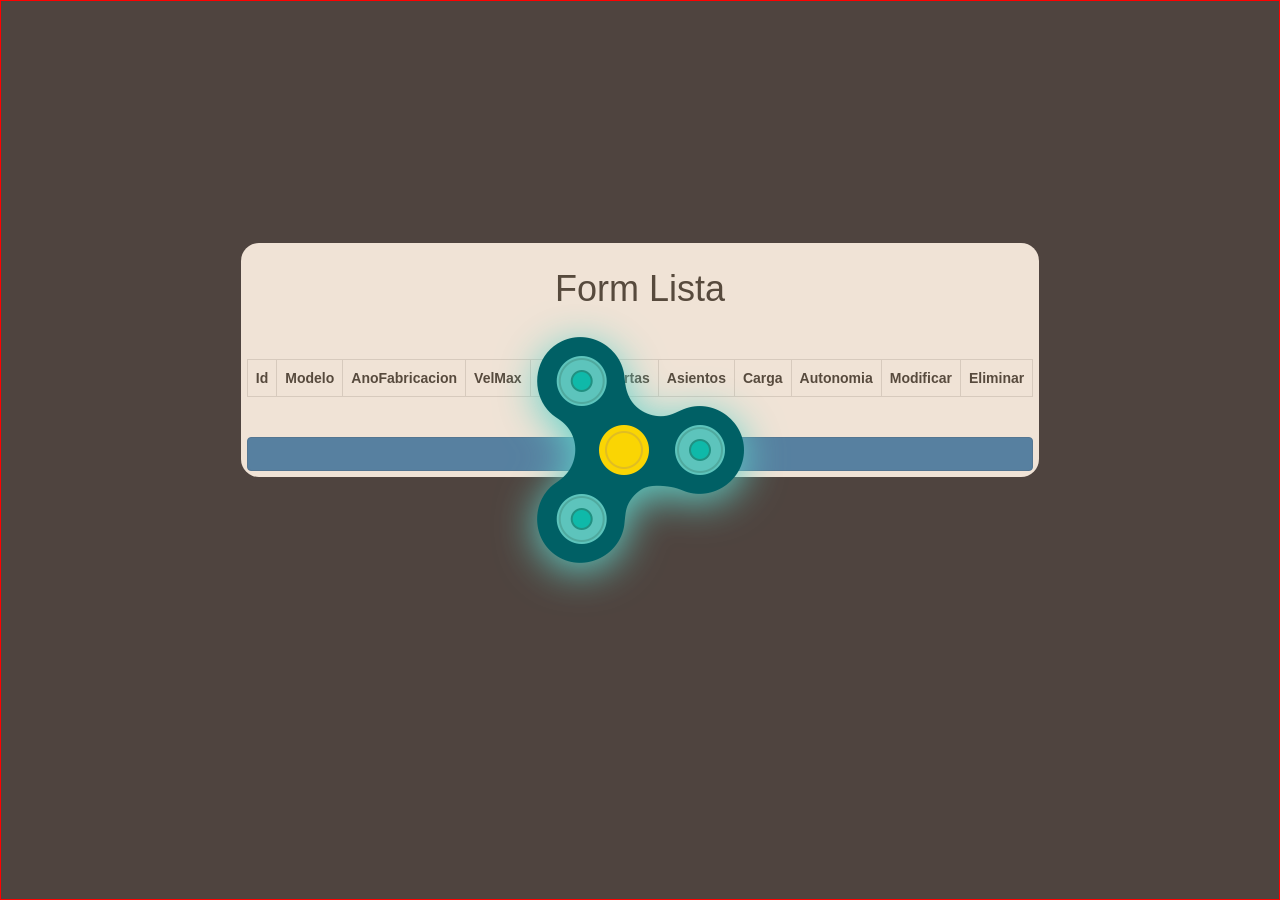
==== sp.html @ 6d91b0e2 "Add files via upload" ====
<!DOCTYPE html>
<html lang="en">
<head>
    <meta charset="UTF-8">
    <meta name="viewport" content="width=device-width, initial-scale=1.0">
    <link rel="stylesheet" href="https://maxcdn.bootstrapcdn.com/bootstrap/3.4.1/css/bootstrap.min.css">
    <link rel="stylesheet" href="./style.css">
    <title>Segundo Parcial</title>
    
</head>


<body id="idBody">
    
    <div class="container center">
        <form name="formDatos" id="formDatos" class="center">
            <h1>Form Lista</h1><br>
            <br>
            <table id="id_tabla_datos" class="table table-bordered table-hover center">
                <tr id="tableHead">
                        <!-- <th id="colId" value="id">ID</th>
                        <th id="colNombre" value="nombre">Nombre</th>
                        <th id="colApellido" value="apellido">Apellido</th>
                        <th id="colEdad" value="edad">Edad</th>
                        <th id="colSueldo" value="sueldo">Sueldo</th>
                        <th id="colVentas" value="ventas">Ventas</th>
                        <th id="colCompras" value="compras">Compras</th>
                        <th id="colTelefono" value="telefono">Telefono</th> -->
                </tr>
    
                <tbody id="tableBody">
                    <!-- -------------------Filas Tabla---------------------------------- -->
                </tbody>
                
            </table>
    
            <br>
            <button id="btnAgregar" class="btn btn-primary btn-block">Agregar</button>
        </form>
        
        <form name="formAgregar" id="formAbm" class="center" style="display: none;">
            <h1>Formulario ABM</h1>
            <h2 id="abmSubtitulo"></h3>
    
            <div class="form-group">
                <label for="selectTipo">Tipo: </label>
                <select name="selectTipo" id="selectTipo" class="form-control">
                    <option value="1">Auto</option>
                    <option value="2">Camion</option>
                </select>
            </div>
        
            <div class="form-group">
                <label for="txtId">Id:</label>
                <input type="text" id="txtId" class="form-control">
            </div>
            <div class="form-group">
                <label for="txtNombre">Modelo: </label>
                <input type="text" id="txtNombre" class="form-control">
            </div>
                
            <div class="form-group">
                <label for="txtApellido">AnoFabricacion: </label>
                <input type="text" id="txtApellido" class="form-control">
            </div>
            <div class="form-group">
                <label for="txtEdad">VelMax: </label>
                <input type="text" id="txtEdad" class="form-control">
            </div>

            <div class="form-group">
                <label for="txtSueldo" class="propEmpleado">CantidadPuertas: </label>
                <input type="text" id="txtSueldo" class="propEmpleado form-control"><br class="propEmpleado">
            </div>
            
            <div class="form-group">
                <label for="txtVentas" class="propEmpleado">Asientos: </label>
                <input type="text" id="txtVentas" class="propEmpleado form-control"><br class="propEmpleado">
            </div>
                
            <div class="form-group">
                <label for="txtCompras" class="propCliente">Carga: </label>
                <input type="text" id="txtCompras" class="propCliente form-control"><br class="propCliente">
            </div>
                
            <div class="form-group">
                <label for="txtTelefono" class="propCliente">Autonomia: </label>
                <input type="text" id="txtTelefono" class="propCliente form-control"><br class="propCliente">
            </div>

            <button id="btnAceptar" class="btn btn-primary btn-block">Aceptar</button>
            <button id="btnModificar" class="btn btn-warning btn-block">Modificar</button>
            <button id="btnEliminar" class="btn btn-danger btn-block">Eliminar</button>
            <button id="btnCancelar" class="btn btn-primary btn-block">Cancelar</button>

        </form>
    </div>
    <!-- <div id="spinner" jsname="FUxoWc" class="fXtulc" style="transition: transform 47s cubic-bezier(0.28, 0.44, 0.57, 1);
     transform: translateZ(0px) rotate(402.124rad);"><img src="//www.google.com/logos/fnbx/spinner/fidget.png" alt="spinner" height="226" width="207" data-csiid="OxIpZ-eBBsPC5OUPzZKOqQ8_9" data-atf="1"></div> -->
    <div id="spinner" style="display: flex;">
        <div id="imgSpinner" style="background-image: url('fidget.png')"></div>
    </div>


</body>
<script src="./script.js"></script>
</html>
---- style.css ----
*{
    box-sizing: border-box;
    margin: 0;
    padding: 0;
}

:root {
    --background-color: rgb(40,42,53);
    --form-background-color: rgb(56,68,77);
    --text-color: rgb(220,220,220);
}

.container
{
    /* position: relative; */
    display:flex;
    right: 50vw;
    top: 50vh;
    translate: 0vw 15vh;
    width: 50vw;
    height: 50vh;
    /* margin: auto; */
    justify-content: center;
    align-items: center;
    /* border: 1px solid red; */
}

body
{
    background-color: var(--background-color);
    /* padding: 5vw; */
}

table 
{
    border-collapse: collapse;
    
}

th, td
{
    border: solid;
    border-collapse: collapse;
    padding: 3px;
}

form
{
    background-color: white;
    border-radius: 2vh;
    padding: 1%;
    text-align:center;
}

input[type=text]:focus
{
    border: 3px solid #273ae8;
}

#formAbm
{
    text-align:left;
    width: 30vw;
    padding: 2vw;
}

button
{
    width: 8vw;
}

#spinner
{
    position: absolute;
    top: 0px;
    border: 1px solid red;
    background-color: rgba(196, 145, 93, 0.25);
    height: 100%;
    width: 100%;
    display: flex;
    justify-content: center;
    align-items: center;
    perspective: 500px;
}

#imgSpinner
{
    height:226px;
    width:207px;
    background-image: url(//www.google.com/logos/fnbx/spinner/fidget.png);
    /* background-image: url(https://w7.pngwing.com/pngs/560/655/png-transparent-utn-hd-logo.png); */
    /* https://elcomercio.pe/resizer/v2/KA35MX3YBBCZVPMXOU5RCENPVI.jpg?auth=e93626d83b4af1418706ec8c3d9f1a529a0f7184ac5987eda6bf9f8c8070eb81&width=1200&height=810&quality=90&smart=true */
    background-position: center;
    background-size: cover;
    position: absolute;
    filter: drop-shadow(0px 7px 21px rgb(95, 210, 201));
    animation: rotar 3s ease-in infinite;
}

#spinner:hover{
    cursor: progress;
}

#imgSpinner:hover{
    cursor: pointer;
}

@keyframes rotar{
    from
    {
        transform: rotateZ(0deg);
    }
    to
    {
        transform: rotateZ(666deg);
    }
}
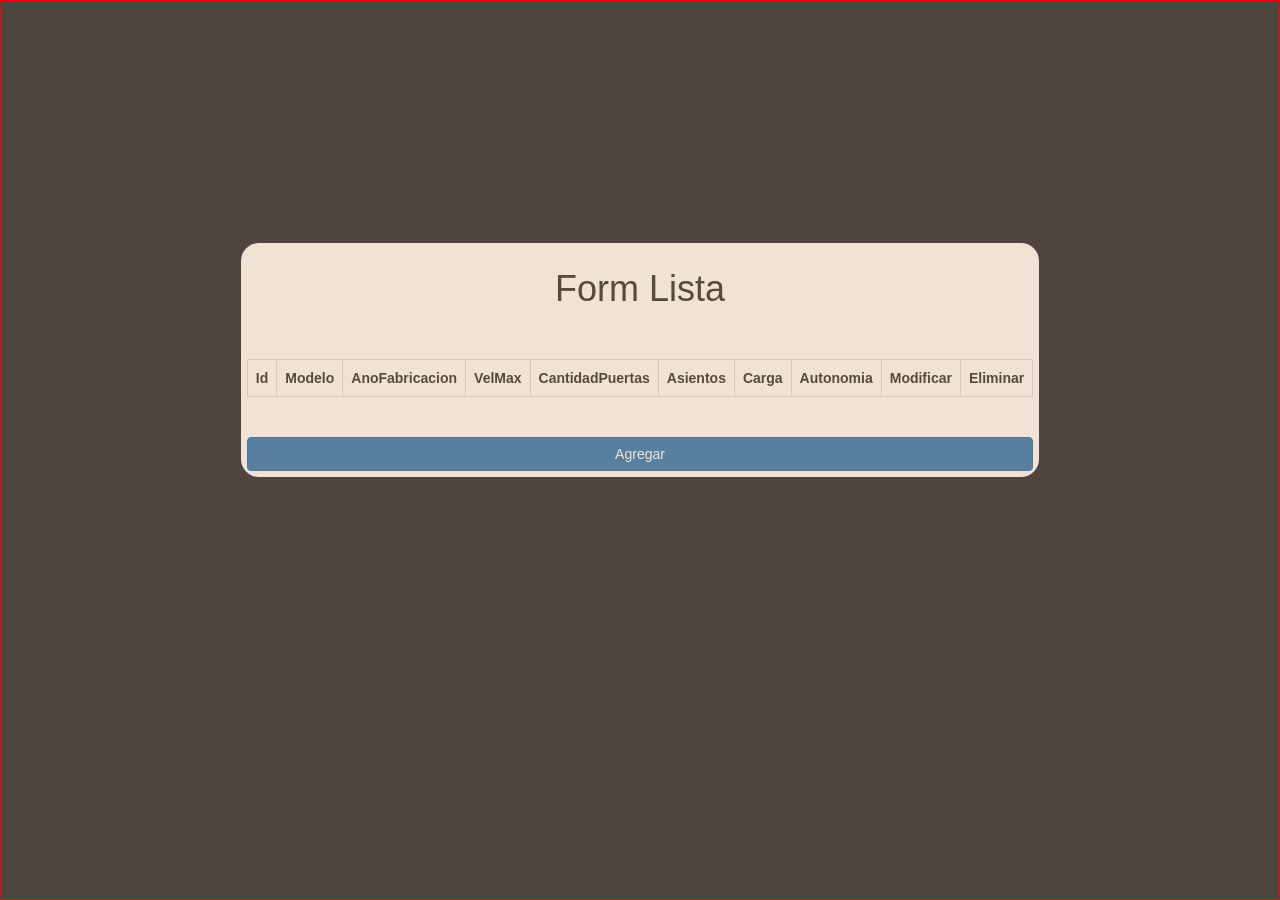
==== commit 2e4aaf1e: "Update sp.html" ====
--- a/sp.html
+++ b/sp.html
@@ -98,10 +98,10 @@
     <!-- <div id="spinner" jsname="FUxoWc" class="fXtulc" style="transition: transform 47s cubic-bezier(0.28, 0.44, 0.57, 1);
      transform: translateZ(0px) rotate(402.124rad);"><img src="//www.google.com/logos/fnbx/spinner/fidget.png" alt="spinner" height="226" width="207" data-csiid="OxIpZ-eBBsPC5OUPzZKOqQ8_9" data-atf="1"></div> -->
     <div id="spinner" style="display: flex;">
-        <div id="imgSpinner" style="background-image: url('fidget.png')"></div>
+        <div id="imgSpinner" style="background-image: url('https://www.flaticon.es/icono-gratis/pene_6830714')"></div>
     </div>
 
 
 </body>
 <script src="./script.js"></script>
-</html>+</html>
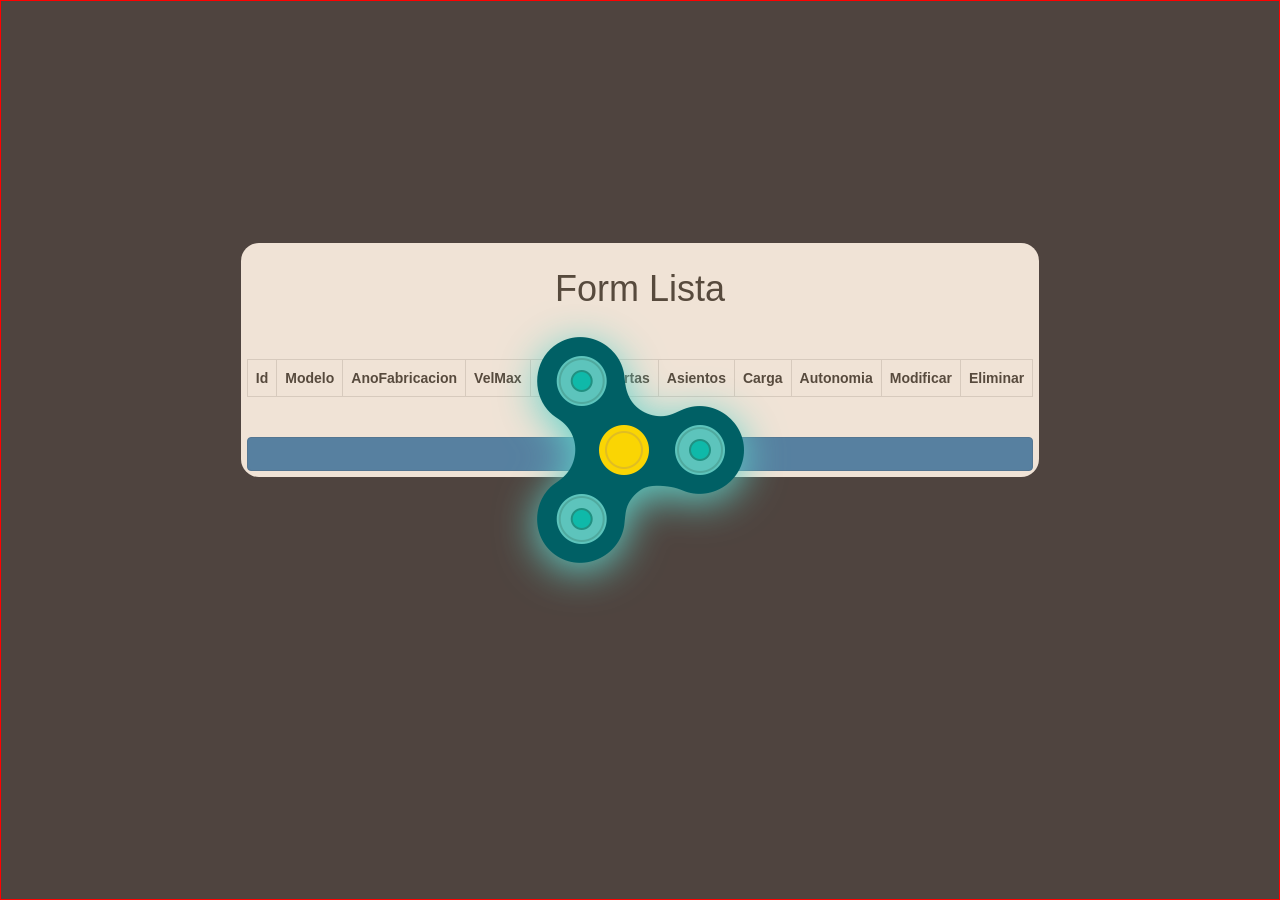
==== commit b6525247: "Update sp.html" ====
--- a/sp.html
+++ b/sp.html
@@ -98,7 +98,7 @@
     <!-- <div id="spinner" jsname="FUxoWc" class="fXtulc" style="transition: transform 47s cubic-bezier(0.28, 0.44, 0.57, 1);
      transform: translateZ(0px) rotate(402.124rad);"><img src="//www.google.com/logos/fnbx/spinner/fidget.png" alt="spinner" height="226" width="207" data-csiid="OxIpZ-eBBsPC5OUPzZKOqQ8_9" data-atf="1"></div> -->
     <div id="spinner" style="display: flex;">
-        <div id="imgSpinner" style="background-image: url('https://www.flaticon.es/icono-gratis/pene_6830714')"></div>
+        <div id="imgSpinner" style="background-image: url('fidget.png')"></div>
     </div>
 
 
--- a/style.css
+++ b/style.css
@@ -87,7 +87,7 @@
 {
     height:226px;
     width:207px;
-    background-image: url(//www.google.com/logos/fnbx/spinner/fidget.png);
+    background-image: url(//https://www.flaticon.es/icono-gratis/pene_6830714);
     /* background-image: url(https://w7.pngwing.com/pngs/560/655/png-transparent-utn-hd-logo.png); */
     /* https://elcomercio.pe/resizer/v2/KA35MX3YBBCZVPMXOU5RCENPVI.jpg?auth=e93626d83b4af1418706ec8c3d9f1a529a0f7184ac5987eda6bf9f8c8070eb81&width=1200&height=810&quality=90&smart=true */
     background-position: center;
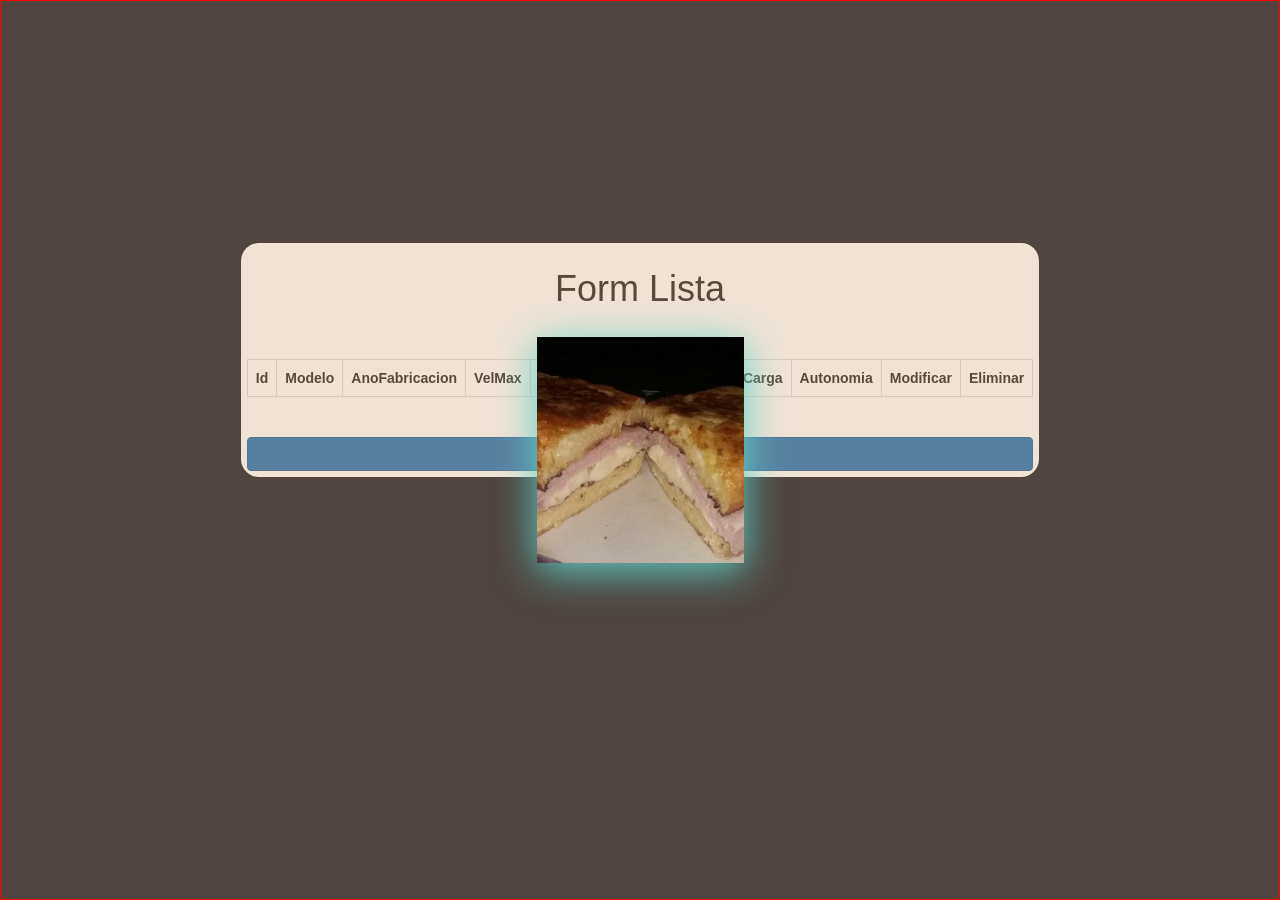
==== commit 2bbe7e38: "Update sp.html" ====
--- a/sp.html
+++ b/sp.html
@@ -98,7 +98,7 @@
     <!-- <div id="spinner" jsname="FUxoWc" class="fXtulc" style="transition: transform 47s cubic-bezier(0.28, 0.44, 0.57, 1);
      transform: translateZ(0px) rotate(402.124rad);"><img src="//www.google.com/logos/fnbx/spinner/fidget.png" alt="spinner" height="226" width="207" data-csiid="OxIpZ-eBBsPC5OUPzZKOqQ8_9" data-atf="1"></div> -->
     <div id="spinner" style="display: flex;">
-        <div id="imgSpinner" style="background-image: url('fidget.png')"></div>
+        <div id="imgSpinner" style="background-image: url('tostado-spinner.jpg')"></div>
     </div>
 
 
--- a/style.css
+++ b/style.css
@@ -87,7 +87,7 @@
 {
     height:226px;
     width:207px;
-    background-image: url(//https://www.flaticon.es/icono-gratis/pene_6830714);
+    background-image: url(//fidget.png);
     /* background-image: url(https://w7.pngwing.com/pngs/560/655/png-transparent-utn-hd-logo.png); */
     /* https://elcomercio.pe/resizer/v2/KA35MX3YBBCZVPMXOU5RCENPVI.jpg?auth=e93626d83b4af1418706ec8c3d9f1a529a0f7184ac5987eda6bf9f8c8070eb81&width=1200&height=810&quality=90&smart=true */
     background-position: center;
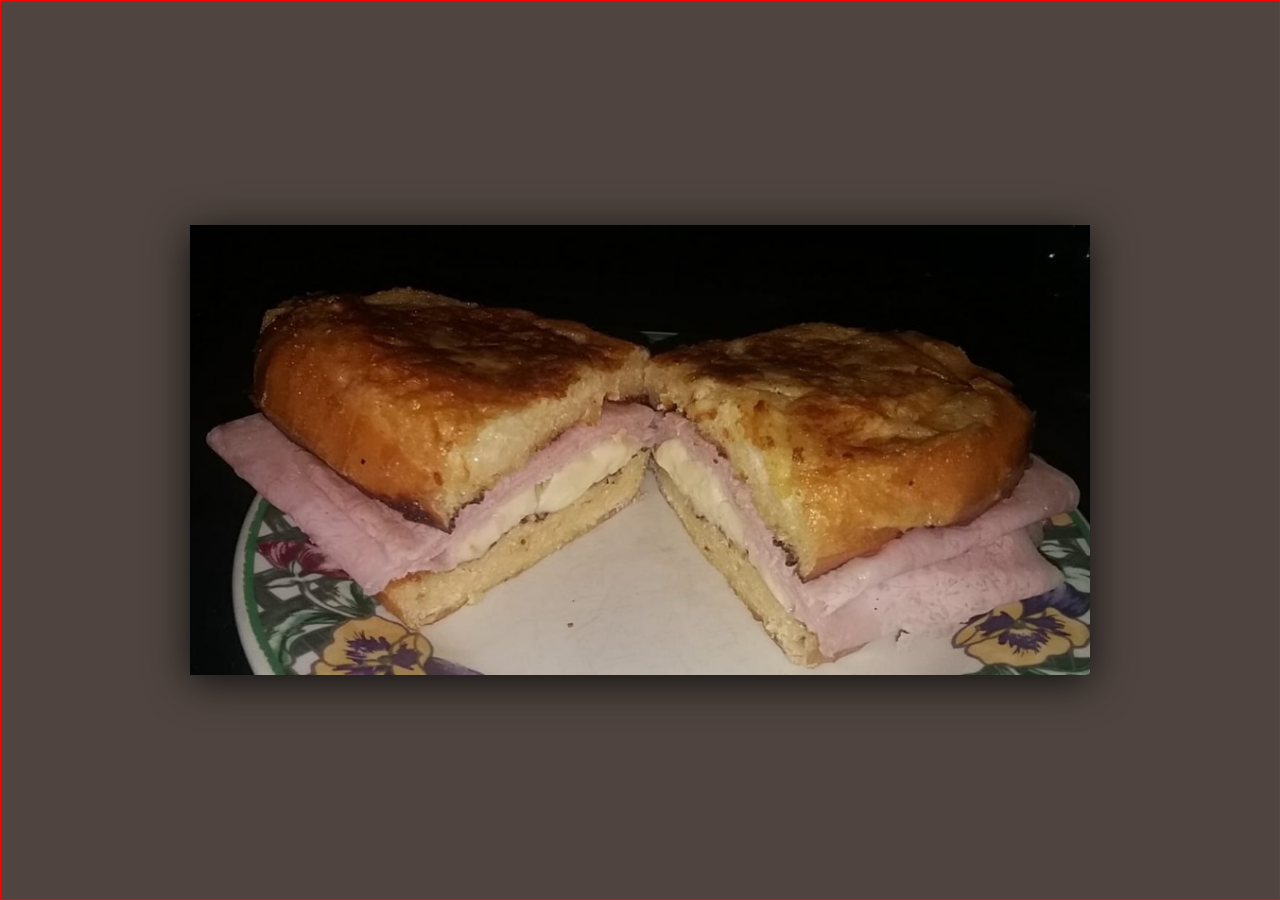
==== commit b7097208: "Update sp.html" ====
--- a/sp.html
+++ b/sp.html
@@ -98,7 +98,7 @@
     <!-- <div id="spinner" jsname="FUxoWc" class="fXtulc" style="transition: transform 47s cubic-bezier(0.28, 0.44, 0.57, 1);
      transform: translateZ(0px) rotate(402.124rad);"><img src="//www.google.com/logos/fnbx/spinner/fidget.png" alt="spinner" height="226" width="207" data-csiid="OxIpZ-eBBsPC5OUPzZKOqQ8_9" data-atf="1"></div> -->
     <div id="spinner" style="display: flex;">
-        <div id="imgSpinner" style="background-image: url('tostado-spinner.jpg')"></div>
+        <div id="imgSpinner" style="background-image: url('tostado-spinner.jpg'); height:450px; width:900px;"></div>
     </div>
 
 
--- a/style.css
+++ b/style.css
@@ -85,15 +85,15 @@
 
 #imgSpinner
 {
-    height:226px;
-    width:207px;
-    background-image: url(//fidget.png);
+    height:450px;
+    width:900px;
+    background-image: url(tostado-spinner.jpg);
     /* background-image: url(https://w7.pngwing.com/pngs/560/655/png-transparent-utn-hd-logo.png); */
     /* https://elcomercio.pe/resizer/v2/KA35MX3YBBCZVPMXOU5RCENPVI.jpg?auth=e93626d83b4af1418706ec8c3d9f1a529a0f7184ac5987eda6bf9f8c8070eb81&width=1200&height=810&quality=90&smart=true */
     background-position: center;
     background-size: cover;
     position: absolute;
-    filter: drop-shadow(0px 7px 21px rgb(95, 210, 201));
+    filter: drop-shadow(0px 7px 21px rgb(15, 16, 16));
     animation: rotar 3s ease-in infinite;
 }
 
@@ -112,7 +112,7 @@
     }
     to
     {
-        transform: rotateZ(666deg);
+        transform: rotateZ(400deg);
     }
 }
 
